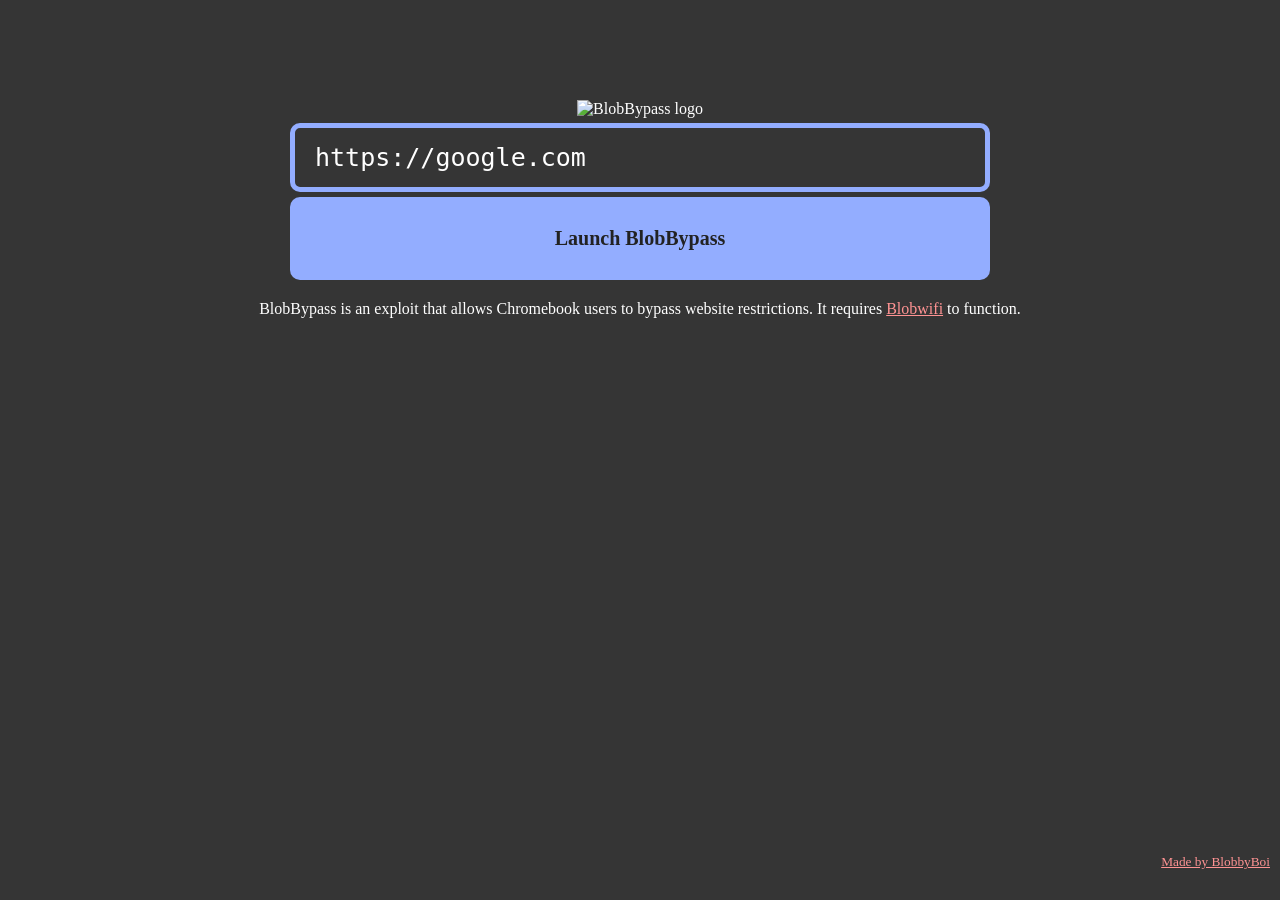
==== index.html @ 2eedd306 "Add files via upload" ====
<!doctype html>
<html lang="en">
  <head>
    <link rel="shortcut icon" type="image/x-icon" href="/pay/icon.png" />
    <meta charset="utf-8" />
    <meta name="viewport" content="width=device-width, initial-scale=1" />
    <title>BlobBypass</title>
    <link rel="stylesheet" href="./style.css" />
    <script src="./script.js" defer></script>
  </head>

  <body>
    <img src="/pay/icon.png" alt="BlobBypass logo" width="200" height="200" />
    <input type="url" value="https://google.com" />
    <button>
      <span style="font-size: 20px">Launch BlobBypass</span>
    </button>
    
    <p>BlobBypass is an exploit that allows Chromebook users to bypass website restrictions. It requires <a href="https://sites.google.com/view/edu-blobe/apps/blobwifi/">Blobwifi</a> to function.
</p>
    <div class="credit">
      <p><a href="https://github.com/Blobby-Boi/">Made by BlobbyBoi</a></p>
    </div>
  </body>
</html>
---- style.css ----
:root {
  --red: #ff9393;
  --green: #93ffa9;
  --blue: #93adff;
}

* {
  padding: 0px;
  margin: 0px;
  box-sizing: border-box;
  font-family: Verdana, serif;
}

body {
  background-color: #353535;
  color: white;
  padding: 100px 5%;
  text-align: center;
}

input {
  width: 700px;
  display: block;
  border: 5px solid var(--blue);
  padding: 15px 20px;
  margin: 5px auto;
  font-size: 25px;
  font-family: monospace;
  background-color: inherit;
  color: inherit;
  border-radius: 10px;
  transition: border-color 250ms;
}

input:focus {
  border-color: var(--green);
  outline: none;
}

button {
  width: 700px;
  background-color: var(--blue);
  color: #222222;
  font-size: 20px;
  padding: 30px;
  border: none;
  border-radius: 10px;
  text-decoration: none;
  font-weight: bold;
  cursor: pointer;
  transition: background-color 250ms;
}

button:hover {
  background-color: var(--green);
}

p {
  margin: 20px 0px;
}

a {
  color: var(--red);
}

a:hover {
  text-decoration: none;
}

.credit {
  font-size: smaller;
  position: absolute;
  top: auto;
  left: auto;
  right: 10px;
  bottom: 10px;
}
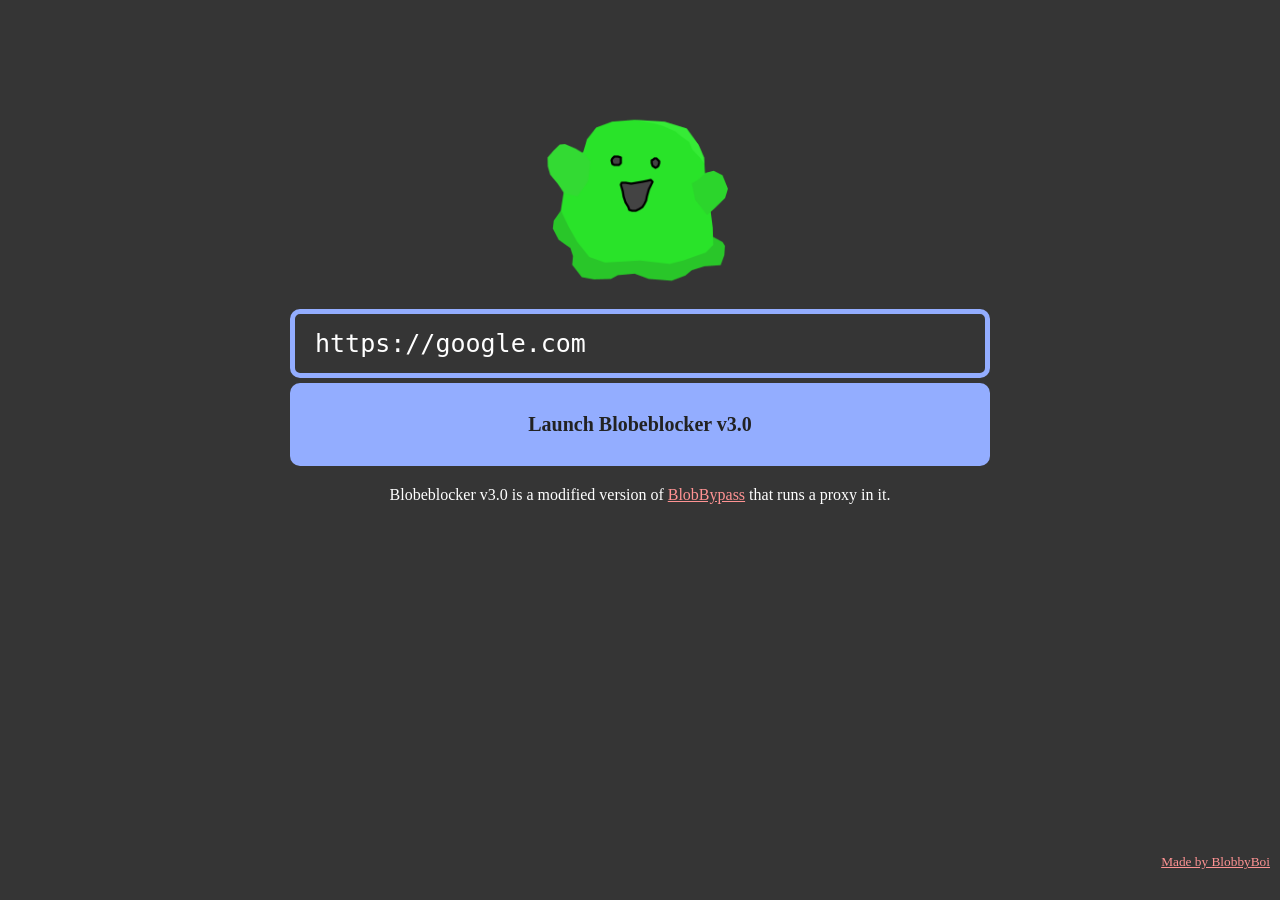
==== commit 7d8c27a6: "Update index.html" ====
--- a/index.html
+++ b/index.html
@@ -4,7 +4,7 @@
     <link rel="shortcut icon" type="image/x-icon" href="/pay/icon.png" />
     <meta charset="utf-8" />
     <meta name="viewport" content="width=device-width, initial-scale=1" />
-    <title>BlobBypass</title>
+    <title>BlobeBlocker v3.0</title>
     <link rel="stylesheet" href="./style.css" />
     <script src="./script.js" defer></script>
   </head>
@@ -13,10 +13,10 @@
     <img src="/pay/icon.png" alt="BlobBypass logo" width="200" height="200" />
     <input type="url" value="https://google.com" />
     <button>
-      <span style="font-size: 20px">Launch BlobBypass</span>
+      <span style="font-size: 20px">Launch Blobeblocker v3.0</span>
     </button>
     
-    <p>BlobBypass is an exploit that allows Chromebook users to bypass website restrictions. It requires <a href="https://sites.google.com/view/edu-blobe/apps/blobwifi/">Blobwifi</a> to function.
+    <p>Blobeblocker v3.0 is a modified version of <a href="https://github.com/Blobby-Boi/Blobbypass">BlobBypass</a> that runs a proxy in it.
 </p>
     <div class="credit">
       <p><a href="https://github.com/Blobby-Boi/">Made by BlobbyBoi</a></p>
